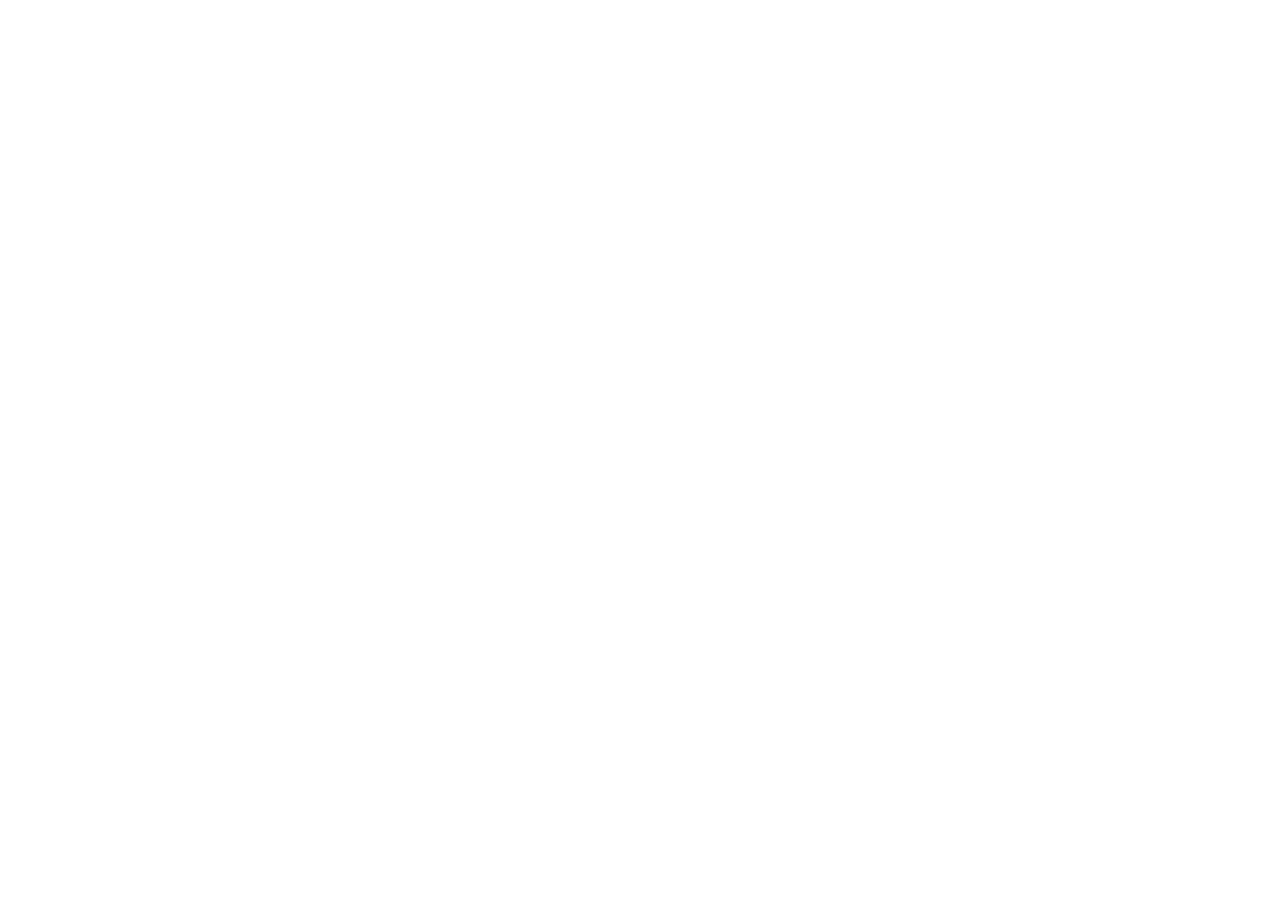
==== example/index.html @ 0769d11f "UPLOAD p5.js" ====
<!DOCTYPE html>
<html lang="">
  <head>
    <meta charset="utf-8">
    <meta name="viewport" content="width=device-width, initial-scale=1.0">
    <title>p5.js example</title>
    <style> body {padding: 0; margin: 0;} </style>
    <script src="../p5.min.js"></script>
    <script src="../addons/p5.dom.min.js"></script>
    <script src="../addons/p5.sound.min.js"></script>
    <script src="sketch.js"></script>
  </head>
  <body>
  </body>
</html>
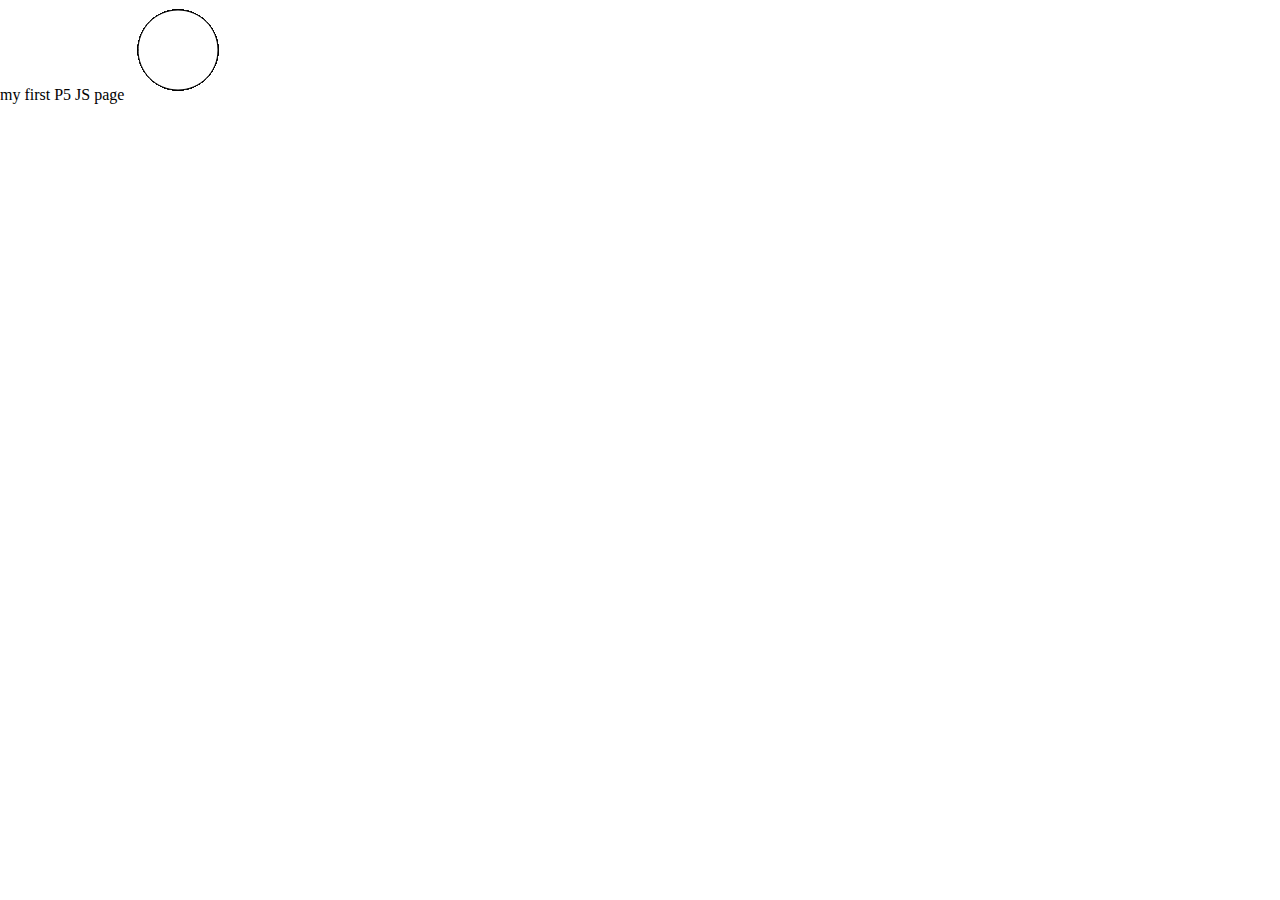
==== commit 53d0ee35: "index" ====
--- a/example/index.html
+++ b/example/index.html
@@ -11,5 +11,6 @@
     <script src="sketch.js"></script>
   </head>
   <body>
+    my first P5 JS page
   </body>
 </html>
